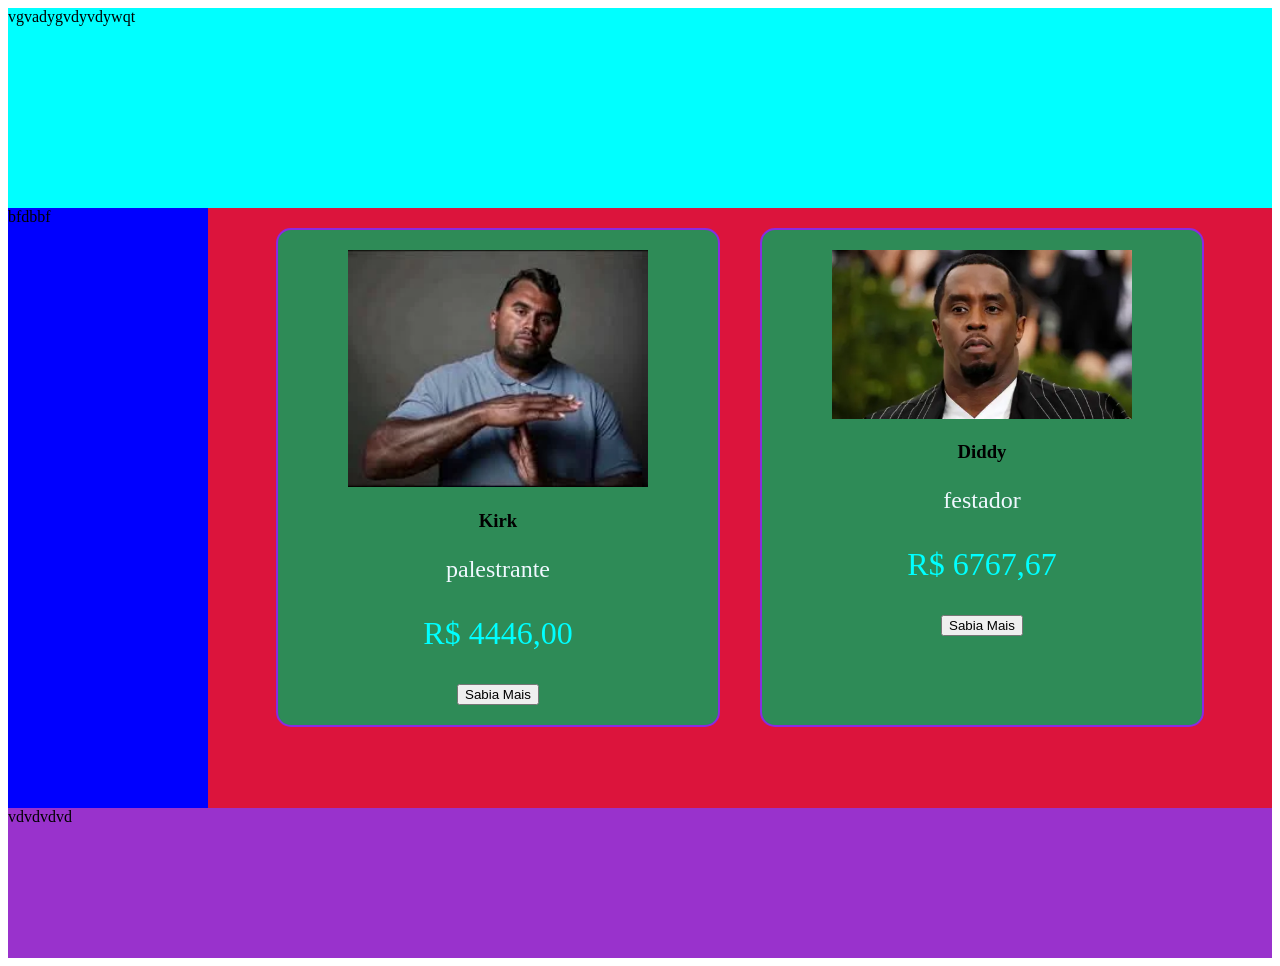
==== grid-main/index.html @ 5e27f0fa "Add files via upload" ====
<!DOCTYPE html>
<html lang="pt">
<head>
    <meta charset="UTF-8">
    <meta name="viewport" content="width=device-width, initial-scale=1.0">
    <title>Document</title>
    <link rel="stylesheet" href="style.css">
</head>
<body>
    <header>
        vgvadygvdyvdywqt
    </header>
    <main>
        <div class="mae">
            <div class="card">
                <img src="fotos/kirk.webp" alt="" class="img_card">
                <h3>Kirk</h3>
                <p class="texto_card">palestrante</p>
                <p class="preco_card">R$ 4446,00</p>
                <button>Sabia Mais</button>
            </div>
            <div class="card">
                <img src="fotos/diddy.webp" class="img_card" alt="">
                <h3>Diddy</h3>
                 <p class="texto_card">festador</p>
                 <p class="preco_card">R$ 6767,67</p>
                 <button>Sabia Mais</button>
                 <a href=""></a>

            </div>
        </div>
    </main>
    <aside>
        bfdbbf
    </aside>
    <footer>
        vdvdvdvd
    </footer>
    
</body>
</html>
---- grid-main/style.css ----
body{
    display: grid;
    grid-template-areas: 
    "cabeca cabeca cabeca"
    "braco corpo corpo"
    "perna perna perna";
    grid-template-rows: 200px 600px 150px;
    grid-template-columns: 200px auto auto;
}

header{
    grid-area: cabeca;
    background-color: aqua;
}

aside{
    grid-area: braco;
    background-color: blue;
}

main{
    grid-area: corpo;
    background-color: crimson;
}

footer{
    grid-area: perna;
    background-color: darkorchid;
}
@media only screen and(max-width){
    body{
        grid-area: "cabeca"
                    "corpo"
                    "perna";
                    grid-template-columns: auto ;
                    grid-template-rows: 150px 50px 500px 200px;
    }
}

.mae{
    display: flex;
    flex-wrap: wrap;
    justify-content: center;
    align-content: center;
}

.card{
    border: blueviolet 2px solid;
    background-color: seagreen;
    width: 400px;
    padding: 20px;
    text-align: center;
    border-radius: 15px;
    margin: 20px;

}

.img_card{
    width: 300px;
    height: auto;
}

.texto_card{
    color: aliceblue;
    font-size: x-large;
}
.preco_card{
    color: aqua;
    font-size: xx-large;
}
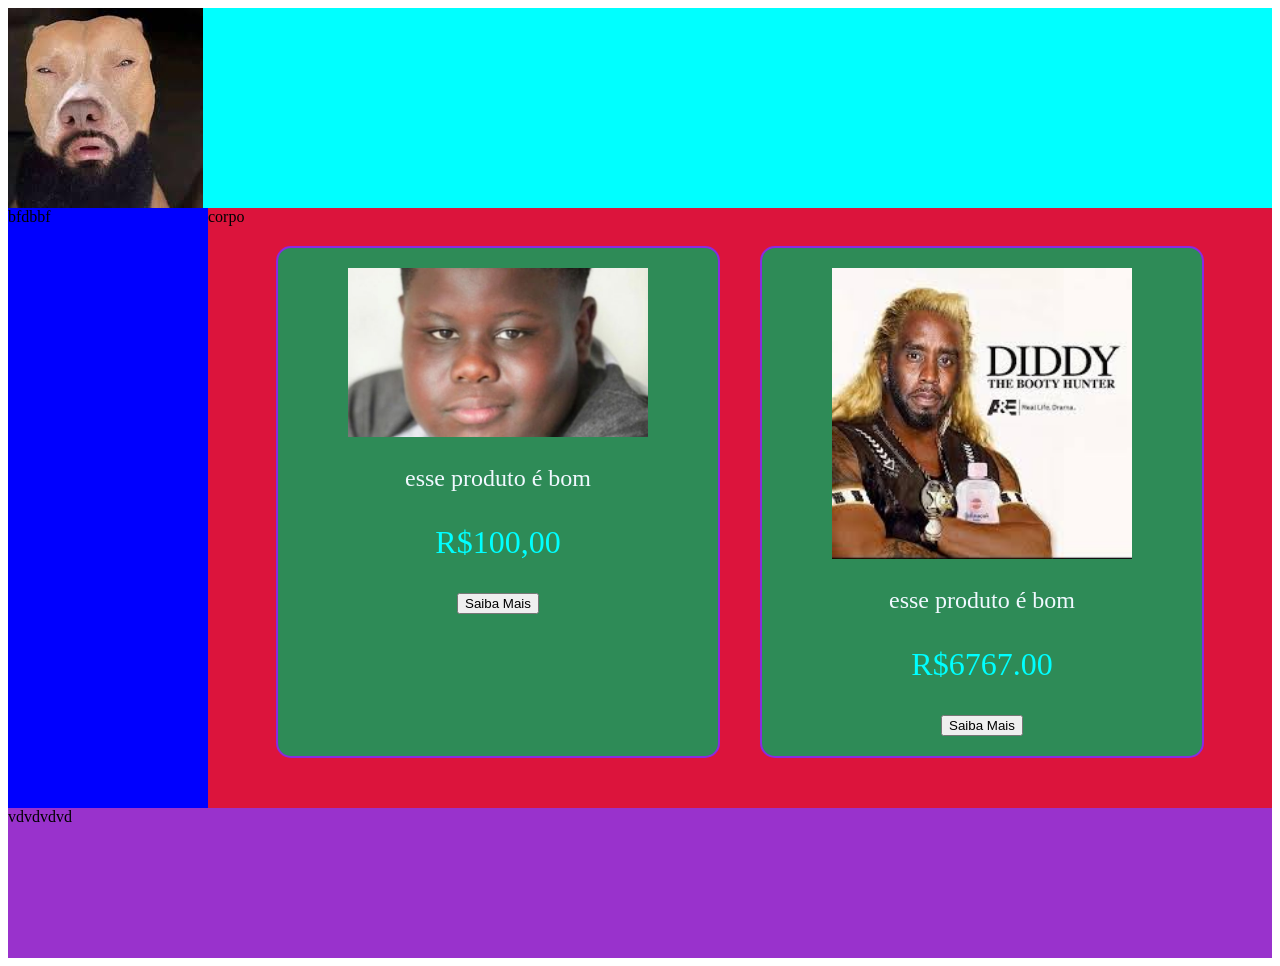
==== commit f145df4e: "Add files via upload" ====
--- a/grid-main/index.html
+++ b/grid-main/index.html
@@ -8,27 +8,29 @@
 </head>
 <body>
     <header>
-        vgvadygvdyvdywqt
+        <div class="logo">
+            <img src="fotos/images (1).jpeg" class="logotipo">
+            <h1 class="tituloinicial">Mercado Negro</h1>
+
+        </div>
     </header>
-    <main>
+    <main>corpo
         <div class="mae">
             <div class="card">
-                <img src="fotos/kirk.webp" alt="" class="img_card">
-                <h3>Kirk</h3>
-                <p class="texto_card">palestrante</p>
-                <p class="preco_card">R$ 4446,00</p>
-                <button>Sabia Mais</button>
+                <img src="fotos/i803253.jpeg" class="img_card">
+                <p class="texto_card">esse produto é bom</p>
+                <p class="preco_card">R$100,00</p>
+                <button>Saiba Mais</button>
             </div>
             <div class="card">
-                <img src="fotos/diddy.webp" class="img_card" alt="">
-                <h3>Diddy</h3>
-                 <p class="texto_card">festador</p>
-                 <p class="preco_card">R$ 6767,67</p>
-                 <button>Sabia Mais</button>
-                 <a href=""></a>
+                <img src="fotos/images.jpeg" class="img_card" alt="">
+                <p class="texto_card">esse produto é bom</p>
+                <p class="preco_card">R$6767.00</p>
+                <button>Saiba Mais</button>
+            </div>
 
-            </div>
         </div>
+        
     </main>
     <aside>
         bfdbbf
